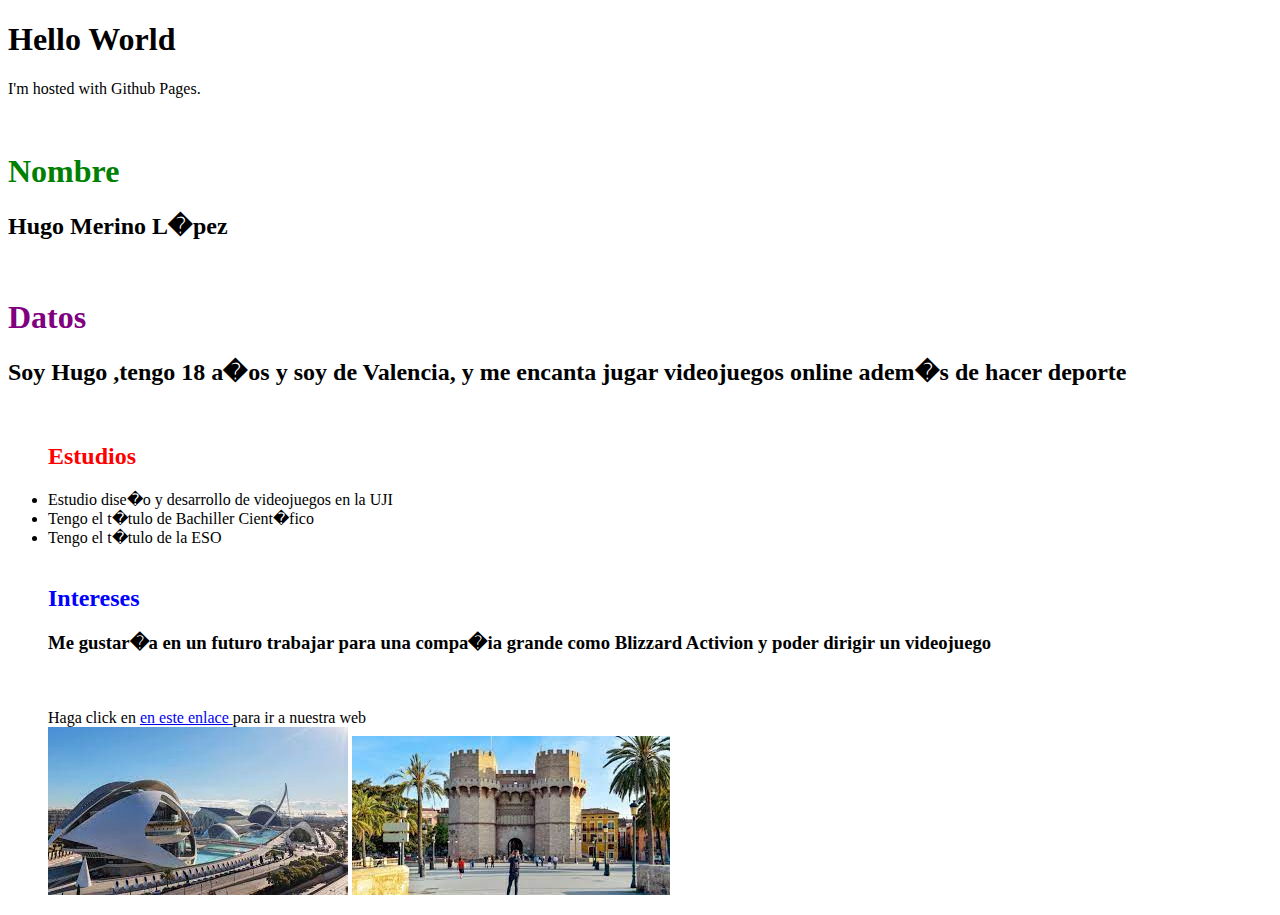
==== index.html @ f425a5e4 "Update index.html" ====
<!DOCTYPE html>
<html>
<head>
</head>
<body>
<h1>Hello World</h1>
<p>I'm hosted with Github Pages.</p>
<br>
<h1 style="color:green">Nombre</h1>
<h2>Hugo Merino L�pez</h2>
<br>
<h1 style="color:purple">Datos</h1>
<h2>Soy Hugo ,tengo 18 a�os y soy de Valencia, y me encanta jugar videojuegos online adem�s de hacer deporte</h2>
<br>
<ul>
<h2 style="color:red">Estudios</h2>
<li>Estudio dise�o y desarrollo de videojuegos en la UJI</li>
<li>Tengo el t�tulo de Bachiller Cient�fico</li>
<li>Tengo el t�tulo de la ESO</li>
<br>
<h2 style="color:blue">Intereses</h2>
<h3>Me gustar�a en un futuro trabajar para una compa�ia grande como Blizzard Activion y poder dirigir un videojuego </h3> 
<br><br>
Haga click en <a href = https://hugomerino.github.io/ "> en este enlace </a> para ir a nuestra web
<br>
<img src ="imagen valencia.jfif"/>
<img src ="imagen valencia2.jfif"/>



</body>
</html>
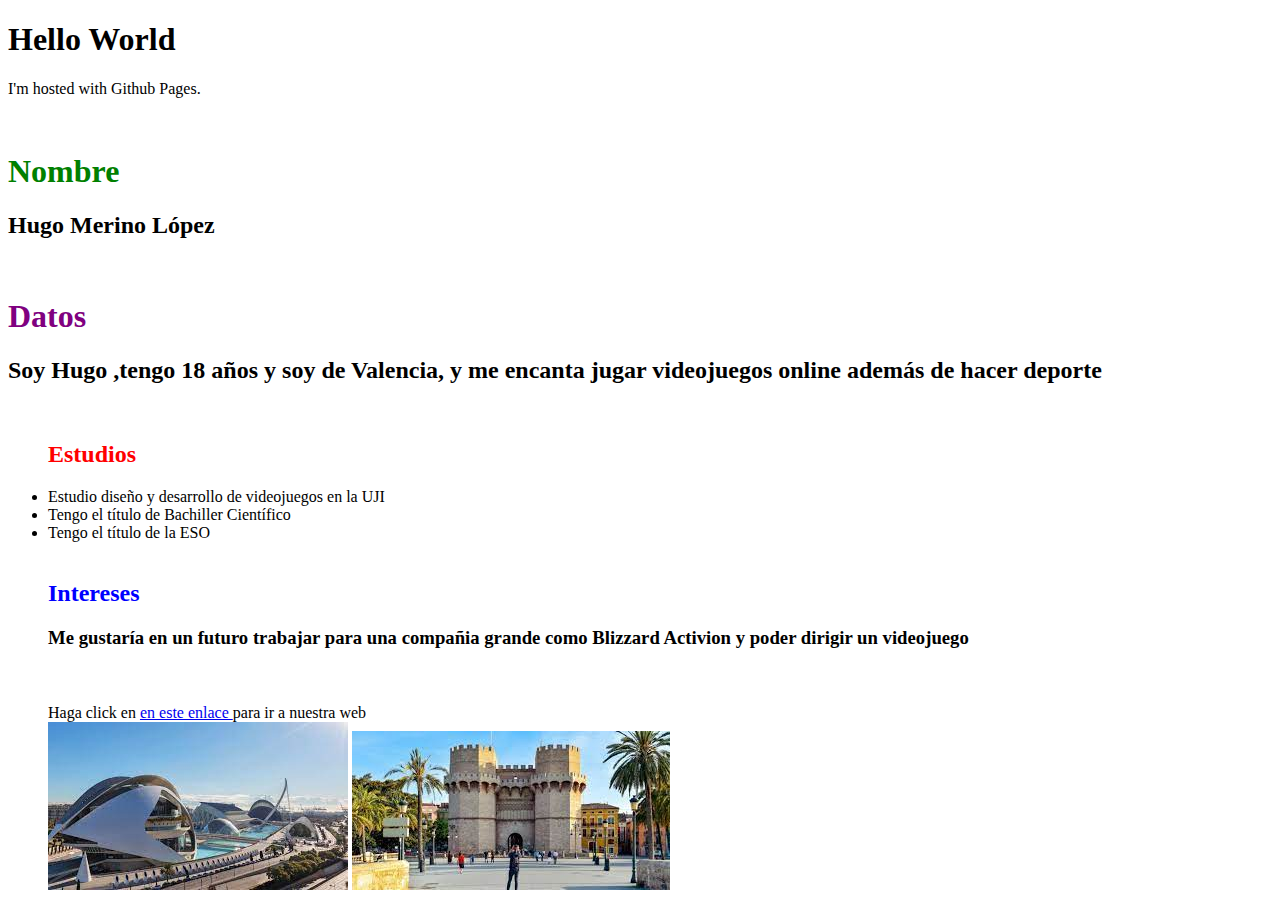
==== commit 92b67e2c: "Update index.html" ====
--- a/index.html
+++ b/index.html
@@ -1,25 +1,26 @@
 <!DOCTYPE html>
 <html>
 <head>
+	<meta charset="UTF-8">
 </head>
 <body>
 <h1>Hello World</h1>
 <p>I'm hosted with Github Pages.</p>
 <br>
 <h1 style="color:green">Nombre</h1>
-<h2>Hugo Merino L�pez</h2>
+<h2>Hugo Merino López</h2>
 <br>
 <h1 style="color:purple">Datos</h1>
-<h2>Soy Hugo ,tengo 18 a�os y soy de Valencia, y me encanta jugar videojuegos online adem�s de hacer deporte</h2>
+<h2>Soy Hugo ,tengo 18 años y soy de Valencia, y me encanta jugar videojuegos online además de hacer deporte</h2>
 <br>
 <ul>
 <h2 style="color:red">Estudios</h2>
-<li>Estudio dise�o y desarrollo de videojuegos en la UJI</li>
-<li>Tengo el t�tulo de Bachiller Cient�fico</li>
-<li>Tengo el t�tulo de la ESO</li>
+<li>Estudio diseño y desarrollo de videojuegos en la UJI</li>
+<li>Tengo el título de Bachiller Científico</li>
+<li>Tengo el título de la ESO</li>
 <br>
 <h2 style="color:blue">Intereses</h2>
-<h3>Me gustar�a en un futuro trabajar para una compa�ia grande como Blizzard Activion y poder dirigir un videojuego </h3> 
+<h3>Me gustaría en un futuro trabajar para una compañia grande como Blizzard Activion y poder dirigir un videojuego </h3> 
 <br><br>
 Haga click en <a href = https://hugomerino.github.io/ "> en este enlace </a> para ir a nuestra web
 <br>
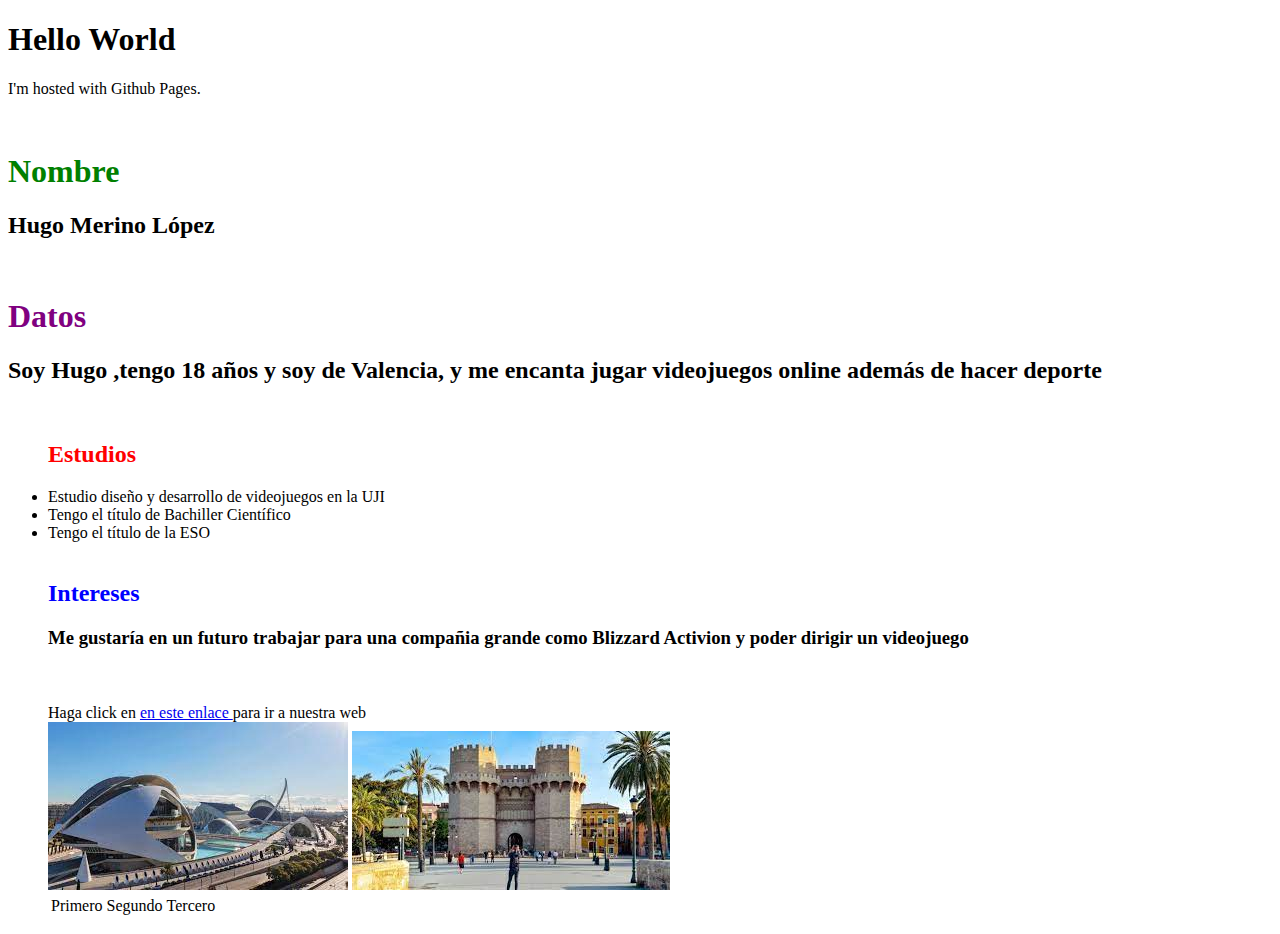
==== commit 1327dc11: "Update index.html" ====
--- a/index.html
+++ b/index.html
@@ -26,8 +26,13 @@
 <br>
 <img src ="imagen valencia.jfif"/>
 <img src ="imagen valencia2.jfif"/>
-
-
-
+<table_border="2px">
+<table> 
+	<tr> 
+	  <td> Primero </td>
+	  <td> Segundo </td>
+	  <td> Tercero </td>
+	</tr>
+  </table>
 </body>
 </html>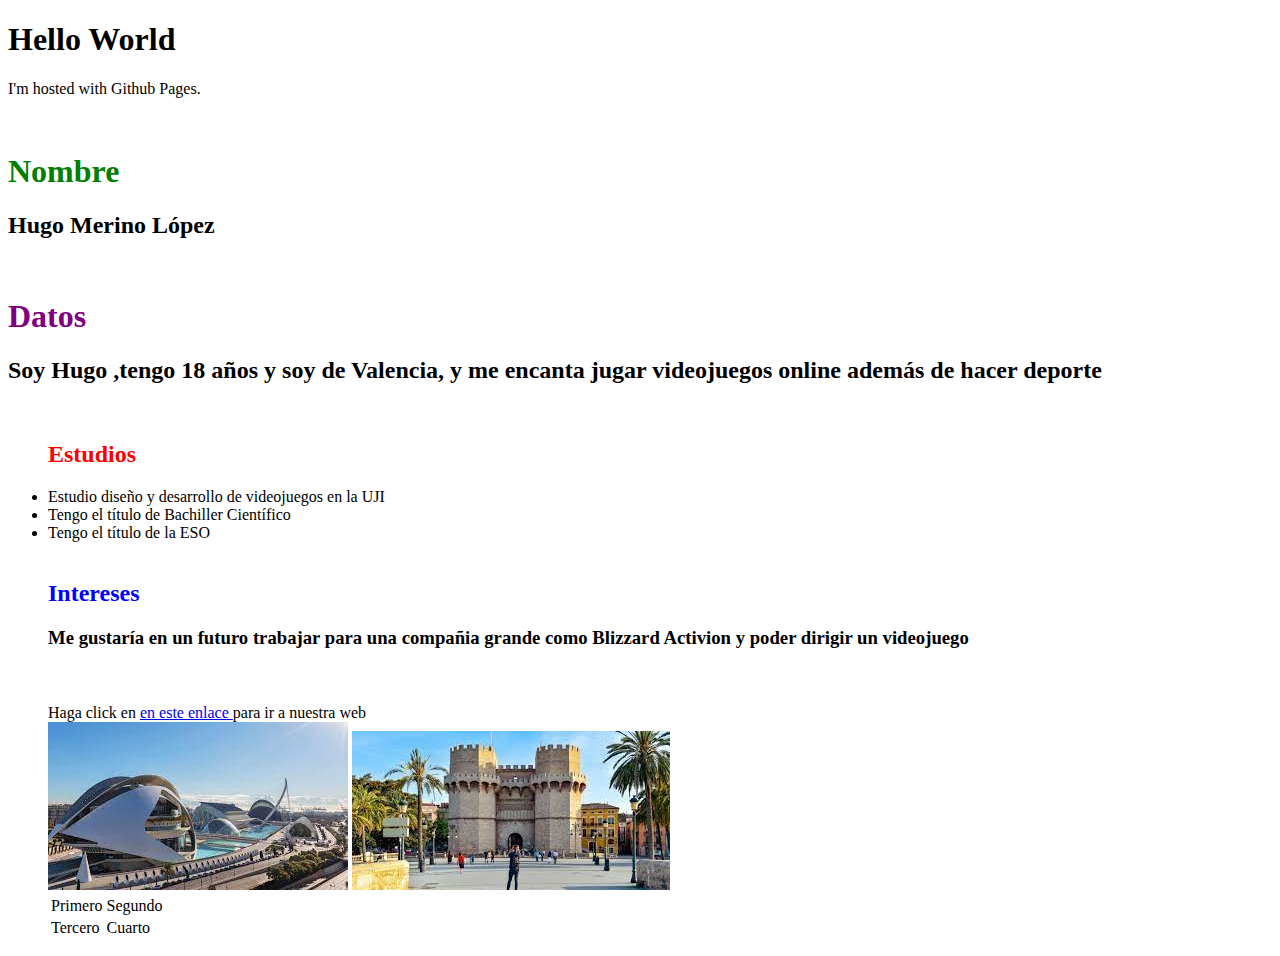
==== commit 87900b18: "Update index.html" ====
--- a/index.html
+++ b/index.html
@@ -31,8 +31,15 @@
 	<tr> 
 	  <td> Primero </td>
 	  <td> Segundo </td>
+	 </tr>
+	 <tr> 
 	  <td> Tercero </td>
+	  <td>Cuarto</td>
 	</tr>
   </table>
+
+
+
+
 </body>
 </html>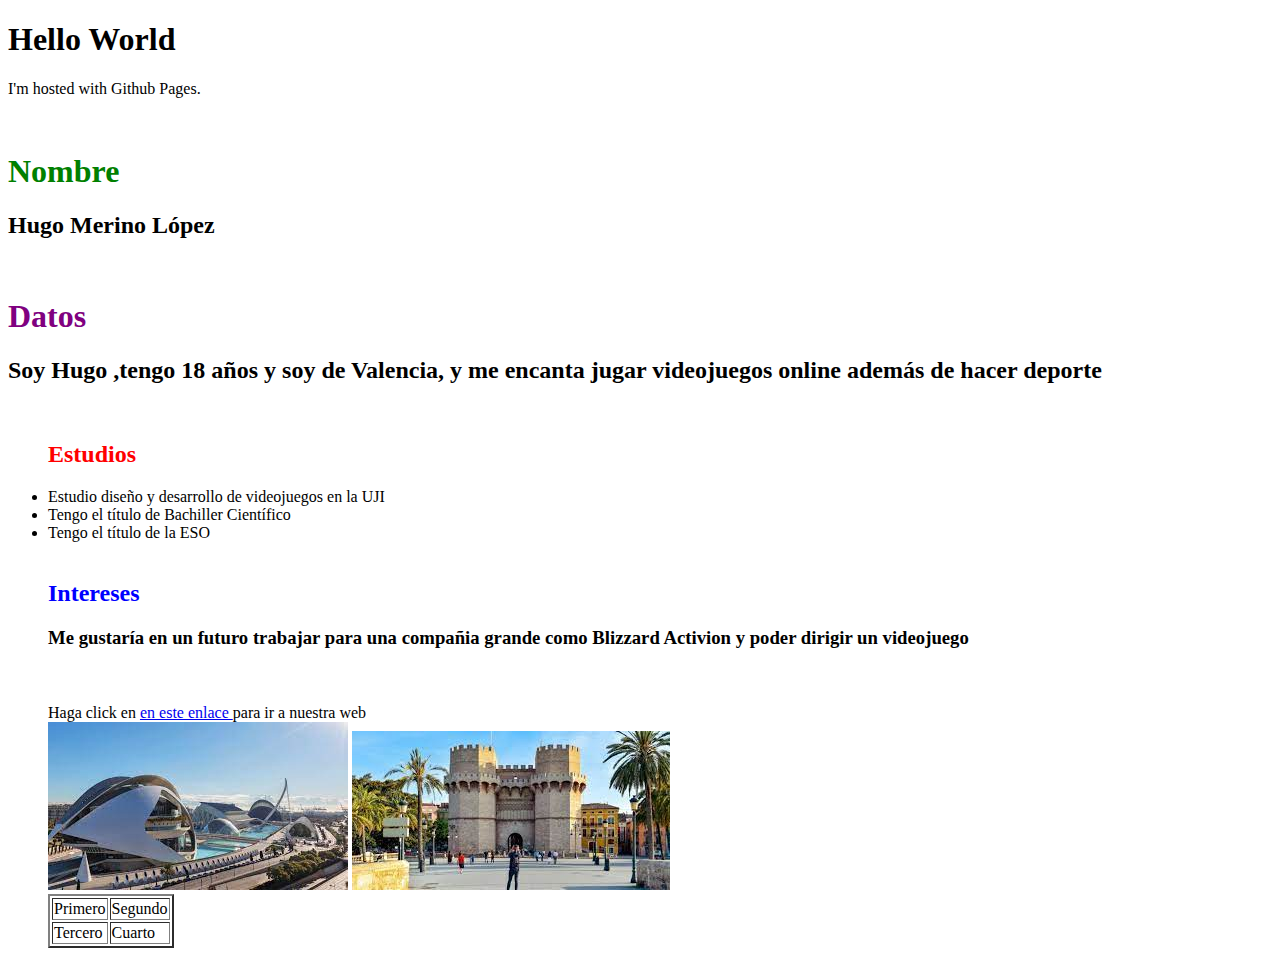
==== commit aa311498: "Update index.html" ====
--- a/index.html
+++ b/index.html
@@ -26,8 +26,7 @@
 <br>
 <img src ="imagen valencia.jfif"/>
 <img src ="imagen valencia2.jfif"/>
-<table_border="2px">
-<table> 
+<table border="2px"> 
 	<tr> 
 	  <td> Primero </td>
 	  <td> Segundo </td>
@@ -40,6 +39,5 @@
 
 
 
-
 </body>
 </html>